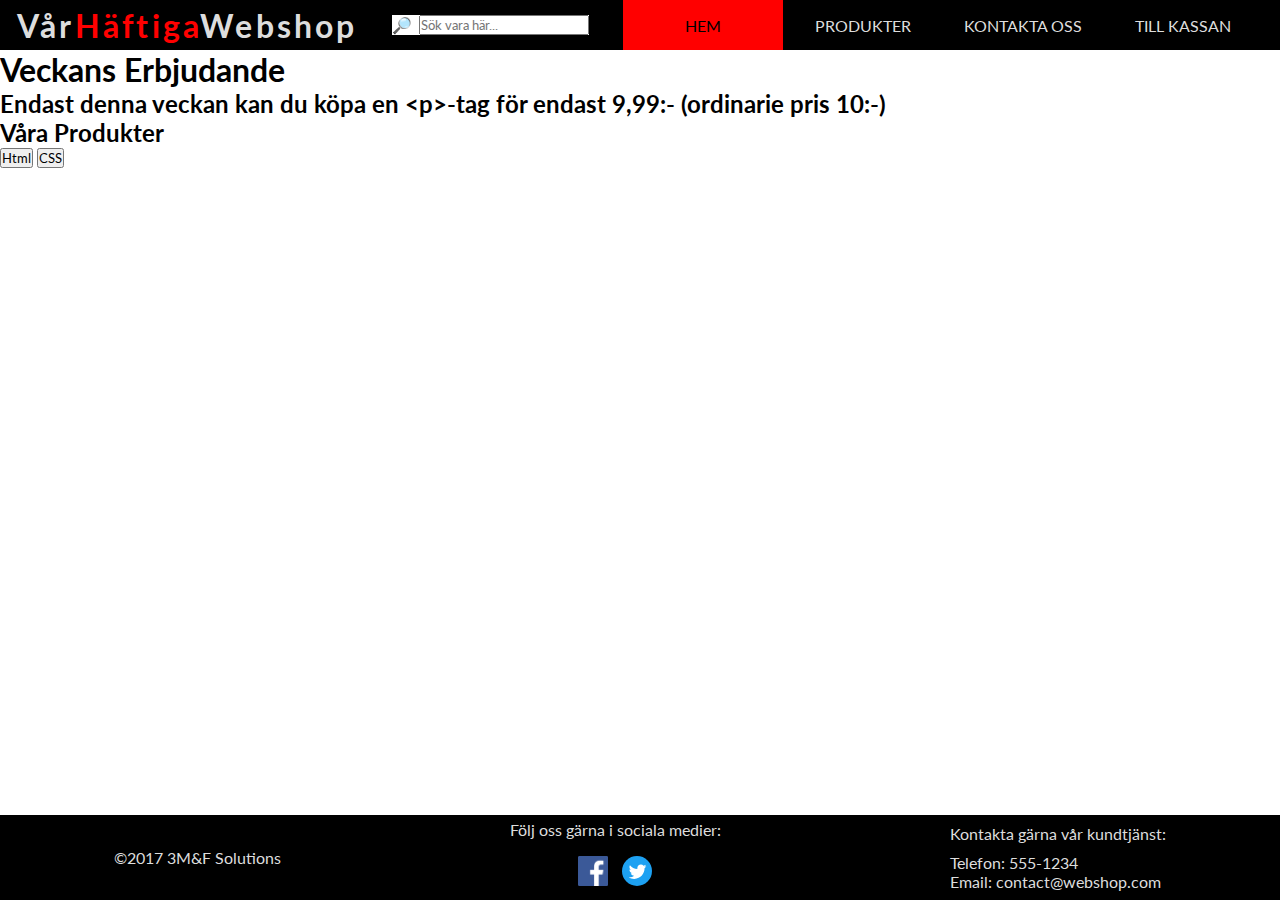
==== index.html @ 3bddbf61 "adds content to landing page" ====
<!DOCTYPE html>
<html lang="en">
<head>
	<meta charset="UTF-8">
	<meta name="viewport" content="wclassth=device-wclassth, initial-scale=1.0">
	<meta http-equiv="X-UA-Compatible" content="ie=edge">
	<link href="https://fonts.googleapis.com/css?family=Lato" rel="stylesheet">
	<link rel="stylesheet" href="style.css">
	<title>Webshop - Hem</title>
</head>
<body>
	<!-- HEADER -->
	<header>
		<div class="header_logo_container">
			<h1 class="header_logo">Vår<span>Häftiga</span>Webshop</h1>
		</div>
		<div class="header_searchbar_container">
			<span class="header_searchbar_icon">&#128270;</span><input type="text" class="header_searchbar" placeholder="Sök vara här...">
		</div>
		<div class="header_links_container">
			<div class="active_page"><a href="index.html">Hem</a></div>
			<div class="header_links_listitem"><a href="products.html">Produkter</a></div>
			<div class="header_links_listitem"><a href="contact.html">Kontakta Oss</a></div>
			<div class="header_links_listitem"><a href="checkout.html">Till Kassan</a></div>
		</div>
	</header>
	<!-- HEADER end -->

	<!-- MAIN CONTENT -->


		<div id="landing_page_banner">
			<h1>Veckans Erbjudande</h1>
			<div>
				<h2>Endast denna veckan kan du köpa en <span>&lt;p&gt;</span>-tag för endast <span>9,99:-</span> (ordinarie  pris 10:-)</h2>
			</div>
		</div>
		<div id="landing_page_content">
			<h2>Våra Produkter</h2>
			<div id="landing_page_product_button_container">
				<button class="landing_page_product_button">Html</button>
				<button class="landing_page_product_button">CSS</button>
			</div>
		</div>


		<!-- Put main content here... -->






	<!-- MAIN CONTENT END -->

	<!-- FOOTER -->
	<footer>
		<div class="footer_copyright_container">
			<p class="footer_logo">&copy2017 3M&ampF Solutions</p>
		</div>
		<div class="footer_social_container">
			<p>Följ oss gärna i sociala medier:</p>
			<div class="footer_social_icons_container">
				<a href="https://www.facebook.com" target="_blank">
					<img src="images/FB-fLogo-Blue-broadcast-2.png" alt="">
				</a>
				<a href="https://www.twitter.com" target="_blank">
					<img src="images/Twitter_Social_Icon_Circle_Color.svg" alt="">
				</a>
			</div>
		</div>
		<div class="footer_contact_container">
			<p>Kontakta gärna vår kundtjänst:</p>
			<ul class="footer_contact_list">
				<li class="footer_contact_listitem">Telefon: 555-1234</li>
				<li class="footer_contact_listitem">Email: contact@webshop.com</li>
			</ul>
		</div>
	</footer>
	<!-- FOOTER end -->
</body>
</html>
---- style.css ----
/* GENERAL SETTINGS */
* {
	padding: 0;
	margin: 0;
	box-sizing: border-box;
	font-family: 'Lato', sans-serif;
}
/********************************/
html,body{
	height:100%;
}
/************ HEADER ************/

header {
	width: 100%;
	height: 50px;
	display: flex;
	justify-content: space-around;
	align-items: center;
	background-color: #000;
	color: #ddd;
}

.header_logo_container {
	display: flex;
	align-items: center;
	justify-content: center;
}

.header_logo {
	letter-spacing: .1em;
}
.header_logo span {
	color: red;
}

.header_searchbar_container {
	background-color: #fff;
	display: flex;
	justify-content: space-around;
}

.header_searchbar_icon {
	margin-right: 7px;
}

.header_links_container {
	width: 50%;
	display: flex;
	justify-content: space-between;
	align-items: center;
	height: 100%
}

.header_links_list {
}

.header_links_listitem {
	height: 100%;
	display: flex;
	align-items: column;
	width: 33%;
	text-align: center;
	text-transform: uppercase;
}

.header_links_listitem:hover {
	background-color: red;
	color: #000;
}

.header_links_listitem a {
	text-decoration: none;
	color: #ddd;
	height: 100%;
	width: 100%;
	margin: auto;
	display:flex;
	align-items: center;
	justify-content: center;
}

.header_links_listitem:hover a{
	color: #000;
}

.active_page {
	height: 100%;
	display: flex;
	align-items: column;
	width: 33%;
	text-align: center;
	text-transform: uppercase;
	background-color: red;
	color: #000;
}
.active_page a {
	text-decoration: none;
	height: 100%;
	width: 100%;
	margin: auto;
	display:flex;
	align-items: center;
	justify-content: center;
	color: #000;

}


/********** HEADER end **********/



/********* MAIN CONTENT *********/

/********CONTACT CONTENT********/
#formdiv{
	height:81%;
	display:flex;
	justify-content:center;
	align-items:center;

}
#contactForm{
	max-height: 500px;
}
#textarea{
	display:flex;
	justify-content:flex-end;
}
#labelBox{
	display: flex;
	justify-content: space-between;
	flex-direction: column;
}

#formHeading{
	margin-bottom: 20px;
}

#formField{
	padding:20px 100px 20px 100px;
	border-radius: 5px;
	background-color: rgba(255, 0, 0, 0.11)
}
#message{
	max-height: 200px;
	max-width: 1000px;
	min-width: 250px;
}

.labels{
	display: flex;
	justify-content: space-between;
	width: 230px;
	margin-bottom: 10px;
}

select{
	margin-bottom:10px;
}
/* This is where the main css goes */



/******* MAIN CONTENT end *******/



/************ FOOTER ************/
footer {
	position: absolute;
	bottom: 0;
	width: 100%;
	height: 85px;
	display: flex;
	justify-content: space-around;
	align-items: center;
	background-color: #000;
	color: #ddd;
}

.footer_social_icons_container {
	margin-top: 10px;
	display: flex;
	justify-content: center;
}

.footer_social_icons_container img {
	height: 30px;
	margin: 7px;
}

.footer_contact_list {
	list-style-type: none;
	margin-top: 10px;
}
/********** FOOTER end **********/
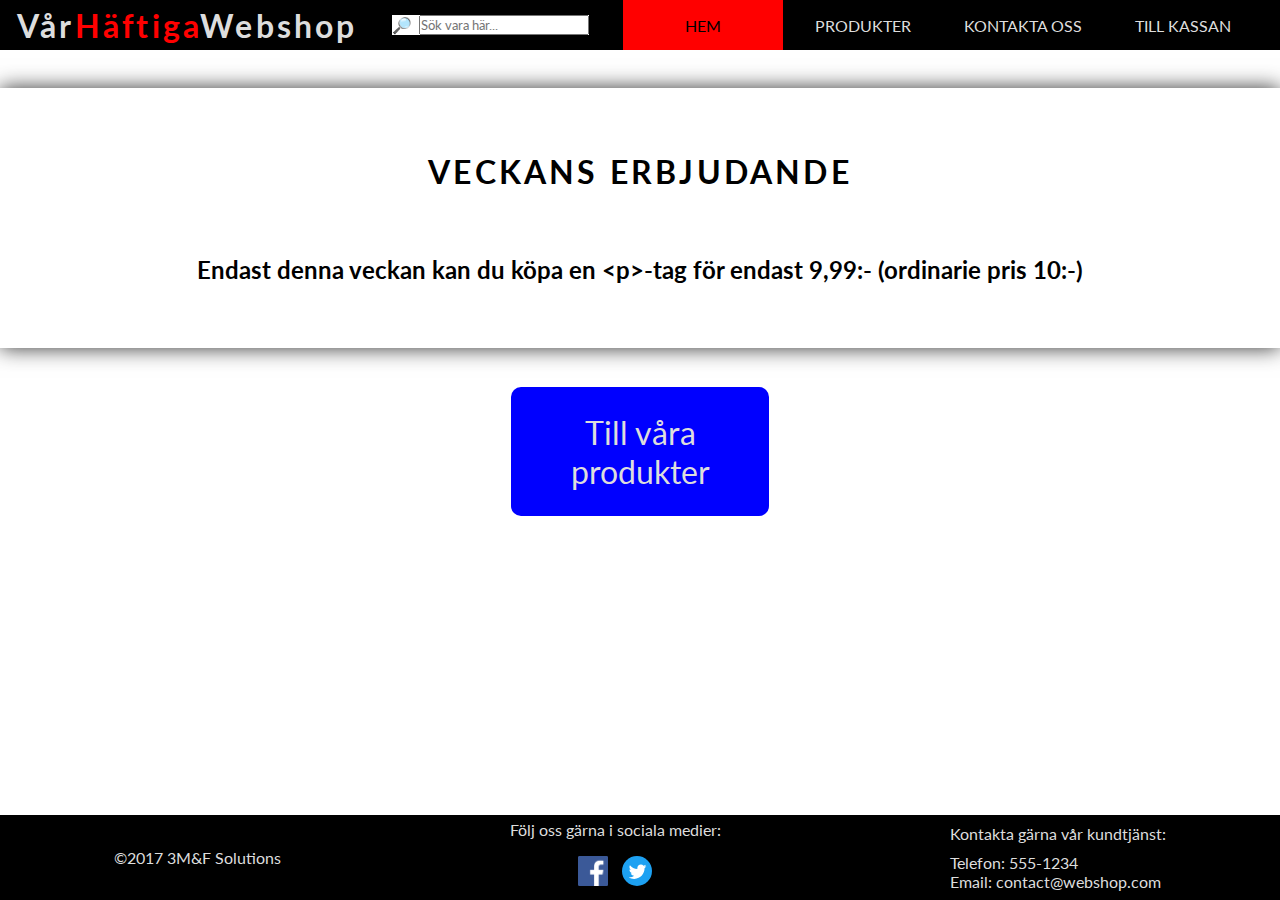
==== commit 715a17a8: "Adds content to landing page and some minor refactoring" ====
--- a/index.html
+++ b/index.html
@@ -28,7 +28,6 @@
 
 	<!-- MAIN CONTENT -->
 
-
 		<div id="landing_page_banner">
 			<h1>Veckans Erbjudande</h1>
 			<div>
@@ -36,20 +35,11 @@
 			</div>
 		</div>
 		<div id="landing_page_content">
-			<h2>Våra Produkter</h2>
-			<div id="landing_page_product_button_container">
-				<button class="landing_page_product_button">Html</button>
-				<button class="landing_page_product_button">CSS</button>
-			</div>
+			<!-- <button class="landing_page_product_button"><a href="products.html">Till våra produkter</a></button> -->
+			<form>
+				<button formaction="http://stackoverflow.com" id="landing_page_product_button">Till våra produkter</button>
+			</form>
 		</div>
-
-
-		<!-- Put main content here... -->
-
-
-
-
-
 
 	<!-- MAIN CONTENT END -->
 
--- a/style.css
+++ b/style.css
@@ -52,9 +52,6 @@
 	height: 100%
 }
 
-.header_links_list {
-}
-
 .header_links_listitem {
 	height: 100%;
 	display: flex;
@@ -112,6 +109,94 @@
 
 
 /********* MAIN CONTENT *********/
+/* This is where the main css goes */
+
+/********* LANDING PAGE *********/
+
+#landing_page_banner {
+	width: 100%;
+	/*border: 1px solid #333;*/
+	box-shadow: 0 0 20px 0 #333;
+	/*border-radius: 10px;*/
+	/*padding: 7%;*/
+	margin: 3% auto;
+	text-align: center;
+}
+#landing_page_banner h1 {
+	padding: 5% 5% 0 5%;
+	text-transform: uppercase;
+	letter-spacing: .1em;
+	/*background-color: goldenrod;*/
+}
+
+#landing_page_banner h2 {
+	padding: 5%;
+}
+#landing_page_content {
+	margin: 0 auto;
+	/*background-color: cyan;*/
+	display: flex;
+	justify-content: center;
+}
+#landing_page_product_button {
+	padding: 10%;
+	width: 100%;
+	border-radius: 10px;
+	border: none;
+	outline: none;
+	background-color: blue;
+	color: #ddd;
+	font-size: 2em;
+}
+
+/*.landing_page_product_button a {
+	height: 100%;
+	width: 100%;
+	text-decoration: none;
+	background-color: yellow;
+}*/
+/******* LANDING PAGE end *******/
+
+
+/******** PRODUCT CONTENT ********/
+
+#main_product_container {
+	background-color: white;
+	width:1000px;
+	margin:0 auto;
+	display: flex;
+	justify-content: space-around;
+}
+
+table {
+  font-family: arial,sans-serif;
+  border-collapse:collapse;
+}
+
+td, th{
+  text-align: left;
+  padding: 8px;
+  border: 1px solid #dddddd;
+}
+
+tr:nth-child(even) {
+  background-color: #dddddd;
+}
+
+.product_buy_button {
+	padding: 10px 20px;
+	border-radius: 10px;
+	background-color: green;
+	color: white;
+	border: none;
+	letter-spacing: .1em;
+}
+.product_buy_button:active {
+	background-color: rgba(0, 100, 0, 0.5);
+}
+/******** PRODUCT CONTENT END ********/
+
+
 
 /********CONTACT CONTENT********/
 #formdiv{
@@ -159,7 +244,6 @@
 select{
 	margin-bottom:10px;
 }
-/* This is where the main css goes */
 
 
 
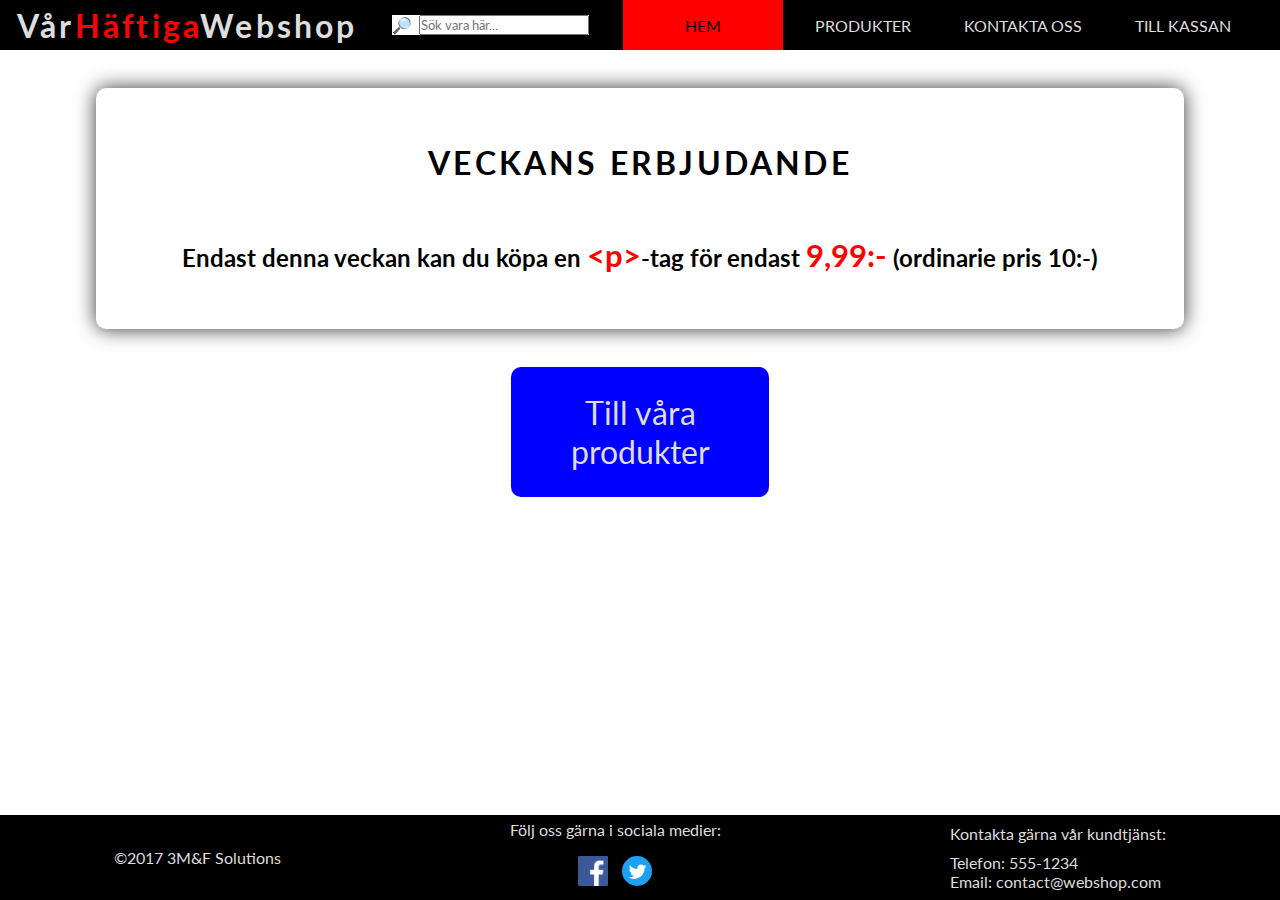
==== commit 37c1b853: "Adds styling to landing page content" ====
--- a/index.html
+++ b/index.html
@@ -37,7 +37,7 @@
 		<div id="landing_page_content">
 			<!-- <button class="landing_page_product_button"><a href="products.html">Till våra produkter</a></button> -->
 			<form>
-				<button formaction="http://stackoverflow.com" id="landing_page_product_button">Till våra produkter</button>
+				<button formaction="products.html" id="landing_page_product_button">Till våra produkter</button>
 			</form>
 		</div>
 
--- a/style.css
+++ b/style.css
@@ -114,11 +114,9 @@
 /********* LANDING PAGE *********/
 
 #landing_page_banner {
-	width: 100%;
-	/*border: 1px solid #333;*/
+	width: 85%;
 	box-shadow: 0 0 20px 0 #333;
-	/*border-radius: 10px;*/
-	/*padding: 7%;*/
+	border-radius: 10px;
 	margin: 3% auto;
 	text-align: center;
 }
@@ -126,35 +124,31 @@
 	padding: 5% 5% 0 5%;
 	text-transform: uppercase;
 	letter-spacing: .1em;
-	/*background-color: goldenrod;*/
 }
 
 #landing_page_banner h2 {
 	padding: 5%;
 }
+
+#landing_page_banner span {
+	color: red;
+	font-size: 1.3em;
+}
 #landing_page_content {
 	margin: 0 auto;
-	/*background-color: cyan;*/
 	display: flex;
 	justify-content: center;
 }
 #landing_page_product_button {
 	padding: 10%;
-	width: 100%;
 	border-radius: 10px;
 	border: none;
 	outline: none;
 	background-color: blue;
 	color: #ddd;
 	font-size: 2em;
-}
-
-/*.landing_page_product_button a {
-	height: 100%;
-	width: 100%;
-	text-decoration: none;
-	background-color: yellow;
-}*/
+	cursor: pointer;
+}
 /******* LANDING PAGE end *******/
 
 
@@ -203,11 +197,11 @@
 	height:81%;
 	display:flex;
 	justify-content:center;
-	align-items:center;
-
+	align-items: center;
 }
 #contactForm{
 	max-height: 500px;
+	align-items:center;
 }
 #textarea{
 	display:flex;
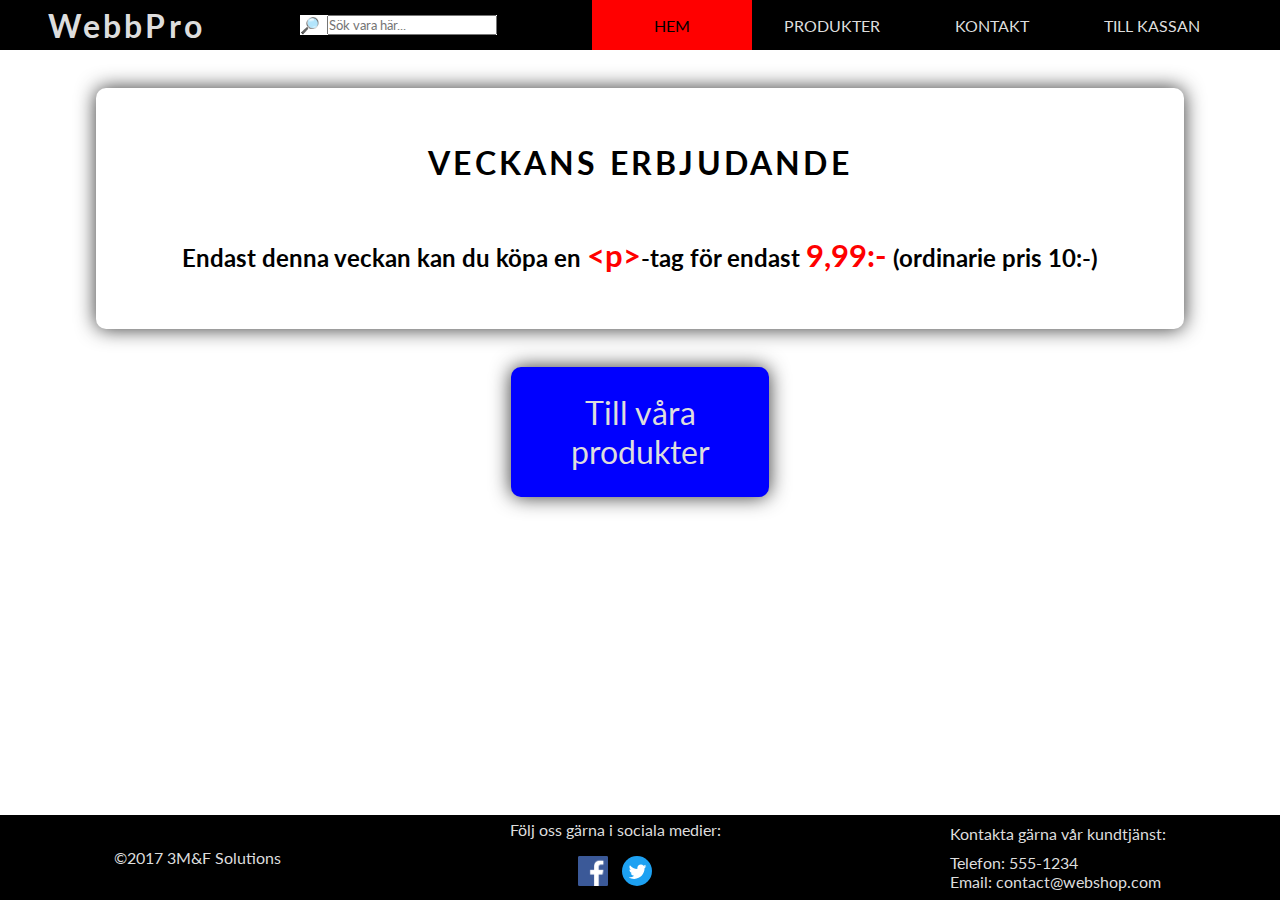
==== commit c0c729b0: "Tweaked navbar etc" ====
--- a/index.html
+++ b/index.html
@@ -12,7 +12,7 @@
 	<!-- HEADER -->
 	<header>
 		<div class="header_logo_container">
-			<h1 class="header_logo">Vår<span>Häftiga</span>Webshop</h1>
+			<h1 class="header_logo">WebbPro</h1>
 		</div>
 		<div class="header_searchbar_container">
 			<span class="header_searchbar_icon">&#128270;</span><input type="text" class="header_searchbar" placeholder="Sök vara här...">
@@ -20,7 +20,7 @@
 		<div class="header_links_container">
 			<div class="active_page"><a href="index.html">Hem</a></div>
 			<div class="header_links_listitem"><a href="products.html">Produkter</a></div>
-			<div class="header_links_listitem"><a href="contact.html">Kontakta Oss</a></div>
+			<div class="header_links_listitem"><a href="contact.html">Kontakt</a></div>
 			<div class="header_links_listitem"><a href="checkout.html">Till Kassan</a></div>
 		</div>
 	</header>
--- a/style.css
+++ b/style.css
@@ -1,111 +1,120 @@
 /* GENERAL SETTINGS */
+
 * {
-	padding: 0;
-	margin: 0;
-	box-sizing: border-box;
-	font-family: 'Lato', sans-serif;
-}
+  padding: 0;
+  margin: 0;
+  box-sizing: border-box;
+  font-family: 'Lato', sans-serif;
+}
+
+
 /********************************/
-html,body{
-	height:100%;
-}
+
+html, body {
+  height: 100%;
+}
+
+
 /************ HEADER ************/
 
 header {
-	width: 100%;
-	height: 50px;
-	display: flex;
-	justify-content: space-around;
-	align-items: center;
-	background-color: #000;
-	color: #ddd;
+  width: 100%;
+  height: 50px;
+  display: flex;
+  justify-content: space-around;
+  align-items: center;
+  background-color: #000;
+  color: #ddd;
 }
 
 .header_logo_container {
-	display: flex;
-	align-items: center;
-	justify-content: center;
+  display: flex;
+  align-items: center;
+  justify-content: center;
 }
 
 .header_logo {
-	letter-spacing: .1em;
-}
+  letter-spacing: .1em;
+}
+
 .header_logo span {
-	color: red;
+  color: red;
 }
 
 .header_searchbar_container {
-	background-color: #fff;
-	display: flex;
-	justify-content: space-around;
+  background-color: #fff;
+  display: flex;
+  justify-content: space-around;
 }
 
 .header_searchbar_icon {
-	margin-right: 7px;
+  margin-right: 7px;
 }
 
 .header_links_container {
-	width: 50%;
-	display: flex;
-	justify-content: space-between;
-	align-items: center;
-	height: 100%
-}
+  width: 50%;
+  display: flex;
+  justify-content: space-between;
+  align-items: center;
+  height: 100%
+}
+
+.header_links_list {}
 
 .header_links_listitem {
-	height: 100%;
-	display: flex;
-	align-items: column;
-	width: 33%;
-	text-align: center;
-	text-transform: uppercase;
+  height: 100%;
+  display: flex;
+  align-items: column;
+  width: 33%;
+  text-align: center;
+  text-transform: uppercase;
 }
 
 .header_links_listitem:hover {
-	background-color: red;
-	color: #000;
+  background-color: red;
+  color: #000;
 }
 
 .header_links_listitem a {
-	text-decoration: none;
-	color: #ddd;
-	height: 100%;
-	width: 100%;
-	margin: auto;
-	display:flex;
-	align-items: center;
-	justify-content: center;
-}
-
-.header_links_listitem:hover a{
-	color: #000;
+  text-decoration: none;
+  color: #ddd;
+  height: 100%;
+  width: 100%;
+  margin: auto;
+
+  display: flex;
+  align-items: center;
+  justify-content: center;
+}
+
+.header_links_listitem:hover a {
+  color: #000;
 }
 
 .active_page {
-	height: 100%;
-	display: flex;
-	align-items: column;
-	width: 33%;
-	text-align: center;
-	text-transform: uppercase;
-	background-color: red;
-	color: #000;
-}
+  height: 100%;
+  display: flex;
+  align-items: column;
+  width: 33%;
+  text-align: center;
+  text-transform: uppercase;
+  background-color: red;
+  color: #000;
+}
+
 .active_page a {
-	text-decoration: none;
-	height: 100%;
-	width: 100%;
-	margin: auto;
-	display:flex;
-	align-items: center;
-	justify-content: center;
-	color: #000;
-
+  text-decoration: none;
+  height: 100%;
+  width: 100%;
+  margin: auto;
+  display: flex;
+  align-items: center;
+  justify-content: center;
+  color: #000;
 }
 
 
 /********** HEADER end **********/
-
 
 
 /********* MAIN CONTENT *********/
@@ -148,26 +157,41 @@
 	color: #ddd;
 	font-size: 2em;
 	cursor: pointer;
+	box-shadow: 0 0 20px 0 #333;
 }
 /******* LANDING PAGE end *******/
 
 
 /******** PRODUCT CONTENT ********/
 
+#page {
+  text-align: center;
+  margin-top: 50px;
+}
+
+#logo {
+  margin-bottom: 50px;
+}
+
 #main_product_container {
-	background-color: white;
-	width:1000px;
-	margin:0 auto;
-	display: flex;
-	justify-content: space-around;
+  background-color: white;
+  width: 800px;
+  margin: auto;
+  display: flex;
+  justify-content: space-around;
+}
+
+.table_container {
+  padding: 5px;
 }
 
 table {
-  font-family: arial,sans-serif;
-  border-collapse:collapse;
-}
-
-td, th{
+  font-family: arial, sans-serif;
+  border-collapse: collapse;
+  /* width: 100%; */
+}
+
+td, th {
   text-align: left;
   padding: 8px;
   border: 1px solid #dddddd;
@@ -178,99 +202,182 @@
 }
 
 .product_buy_button {
-	padding: 10px 20px;
-	border-radius: 10px;
-	background-color: green;
-	color: white;
-	border: none;
-	letter-spacing: .1em;
-}
+  padding: 10px 20px;
+  border-radius: 10px;
+  background-color: green;
+  color: white;
+  border: none;
+  letter-spacing: .1em;
+}
+
 .product_buy_button:active {
-	background-color: rgba(0, 100, 0, 0.5);
-}
+  background-color: rgba(0, 100, 0, 0.5);
+}
+
+
 /******** PRODUCT CONTENT END ********/
 
 
-
 /********CONTACT CONTENT********/
-#formdiv{
-	height:81%;
-	display:flex;
-	justify-content:center;
-	align-items: center;
-}
-#contactForm{
-	max-height: 500px;
-	align-items:center;
-}
-#textarea{
-	display:flex;
-	justify-content:flex-end;
-}
-#labelBox{
-	display: flex;
-	justify-content: space-between;
-	flex-direction: column;
-}
-
-#formHeading{
-	margin-bottom: 20px;
-}
-
-#formField{
-	padding:20px 100px 20px 100px;
+
+.formdiv {
+  height: 81%;
+  display: flex;
+  justify-content: center;
+  align-items: center;
+
+}
+.contactForm{
+	background:blue;
+  color: white;
+	padding: 20px;
 	border-radius: 5px;
-	background-color: rgba(255, 0, 0, 0.11)
-}
-#message{
-	max-height: 200px;
-	max-width: 1000px;
-	min-width: 250px;
-}
-
-.labels{
-	display: flex;
-	justify-content: space-between;
-	width: 230px;
-	margin-bottom: 10px;
-}
-
-select{
-	margin-bottom:10px;
-}
-
+	box-shadow: 5px 5px 10px #888888;
+}
+
+.formField {
+  padding: 20px 70px 20px 50px;
+  border-radius: 5px;
+  border-color: #42afc7;
+  background-color: #ff5a5a;
+
+}
+
+.formHeading {
+  margin-bottom: 20px;
+}
+
+.labelBox {
+  display: flex;
+  justify-content: space-between;
+  flex-direction: column;
+}
+
+.labels {
+  display: flex;
+  justify-content: space-between;
+  width: 230px;
+  margin-bottom: 10px;
+}
+
+.message {
+  max-height: 200px;
+  max-width: 1000px;
+  min-width: 250px;
+  resize: none;
+}
+
+select {
+  margin-bottom: 10px;
+}
+
+.formButton {
+	color:red;
+	
+  display: flex;
+  justify-content: flex-end;
+}
+
+/********CONTACT END********/
+
+
+/* This is where the main css goes */
 
 
 /******* MAIN CONTENT end *******/
 
 
-
 /************ FOOTER ************/
+
 footer {
-	position: absolute;
-	bottom: 0;
-	width: 100%;
-	height: 85px;
-	display: flex;
-	justify-content: space-around;
-	align-items: center;
-	background-color: #000;
-	color: #ddd;
+  position: absolute;
+  bottom: 0;
+  width: 100%;
+  height: 85px;
+  display: flex;
+  justify-content: space-around;
+  align-items: center;
+  background-color: #000;
+  color: #ddd;
 }
 
 .footer_social_icons_container {
-	margin-top: 10px;
-	display: flex;
-	justify-content: center;
+  margin-top: 10px;
+  display: flex;
+  justify-content: center;
 }
 
 .footer_social_icons_container img {
-	height: 30px;
-	margin: 7px;
+  height: 30px;
+  margin: 7px;
 }
 
 .footer_contact_list {
-	list-style-type: none;
-	margin-top: 10px;
-}
+  list-style-type: none;
+  margin-top: 10px;
+}
+
+
 /********** FOOTER end **********/
+
+
+/*Media queries*/
+
+@media screen and (max-width:768px) {
+  /******CONTACT FORM START*******/
+  .formHeading {
+    font-size: 20px;
+  }
+  .formField {
+    padding: 10px 25px 10px 25px;
+    border-radius: 5px;
+  }
+  select {
+    margin-bottom: 5px;
+  }
+  .labels {
+    margin-bottom: 5px;
+  }
+  .message {
+    width: 230px;
+    resize: none;
+  }
+  /******CONTACT FORM END*******/
+
+	header div h1{
+		font-size: 20px;
+	}
+  header{
+    justify-content: space-around;
+
+  }
+	header div a{
+		font-size: 10px;
+	}
+.header_links_listitem{
+  padding-right:5px;
+  padding-left:5px;
+}
+.active_page{  padding-right:5px;
+  padding-left: 5px;}
+
+	.header_searchbar_container, .header_searchbar_container{
+		display: none;
+	}
+
+footer{
+	font-size: 10px;
+  position: absolute;
+}
+
+#main_product_container {
+    width:auto;
+    flex-direction: column;
+    align-items: center;
+    margin-bottom: 20px;
+}
+
+}
+
+
+}
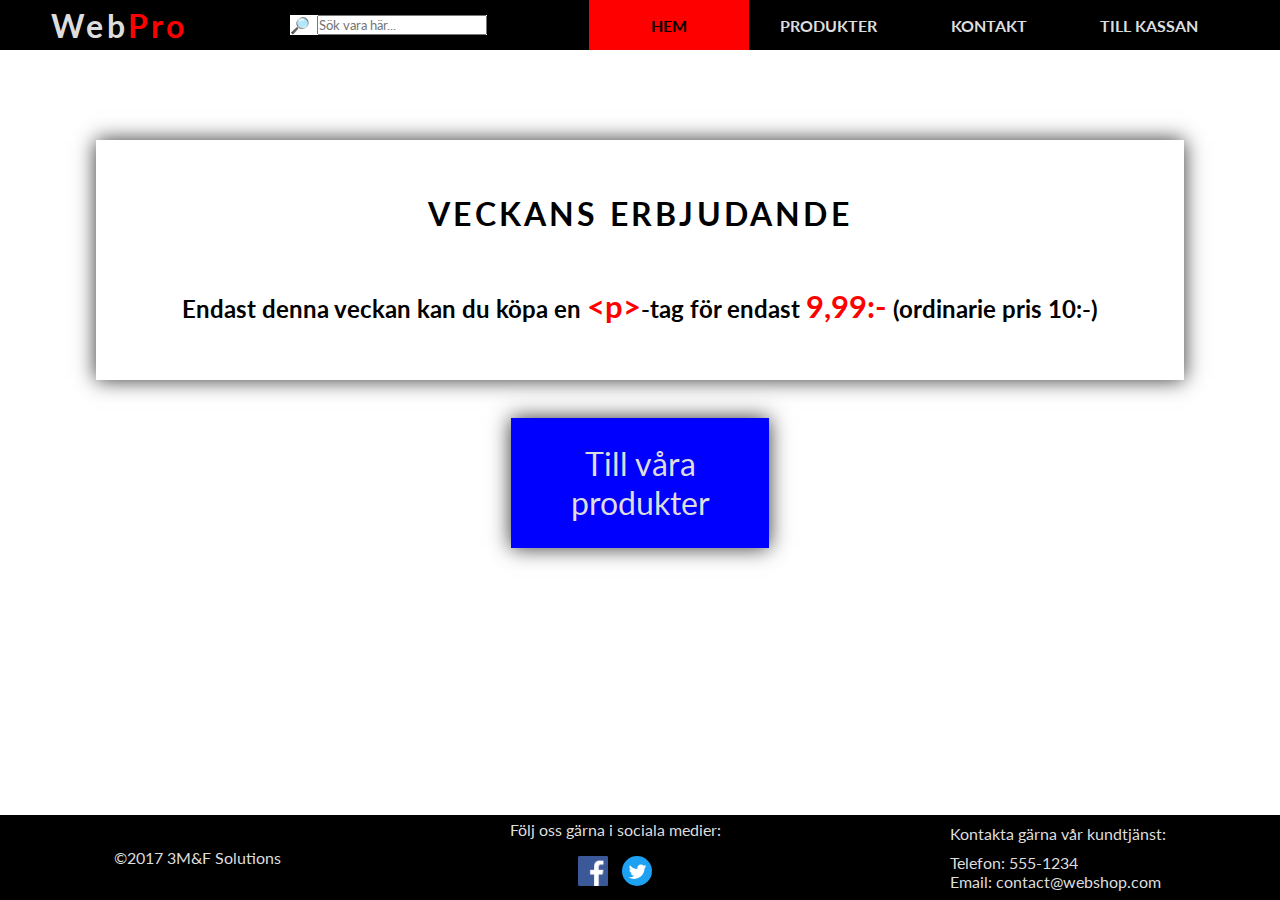
==== commit 5ebb675a: "navbarchanges" ====
--- a/index.html
+++ b/index.html
@@ -12,7 +12,7 @@
 	<!-- HEADER -->
 	<header>
 		<div class="header_logo_container">
-			<h1 class="header_logo">WebbPro</h1>
+			<h1 class="header_logo">Web<span class="title">Pro<span></h1>
 		</div>
 		<div class="header_searchbar_container">
 			<span class="header_searchbar_icon">&#128270;</span><input type="text" class="header_searchbar" placeholder="Sök vara här...">
--- a/style.css
+++ b/style.css
@@ -10,10 +10,17 @@
 
 /********************************/
 
-html, body {
-  height: 100%;
-}
-
+html {
+    position: relative;
+    min-height: 100%;
+}
+body {
+    margin: 0 0 120px; /* bottom = footer height */
+}
+
+.title{
+  color: red;
+}
 
 /************ HEADER ************/
 
@@ -25,6 +32,7 @@
   align-items: center;
   background-color: #000;
   color: #ddd;
+  margin-bottom: 7%;
 }
 
 .header_logo_container {
@@ -81,7 +89,7 @@
   height: 100%;
   width: 100%;
   margin: auto;
-
+font-weight: bold;
   display: flex;
   align-items: center;
   justify-content: center;
@@ -111,6 +119,7 @@
   align-items: center;
   justify-content: center;
   color: #000;
+  font-weight: bold;
 }
 
 
@@ -125,7 +134,6 @@
 #landing_page_banner {
 	width: 85%;
 	box-shadow: 0 0 20px 0 #333;
-	border-radius: 10px;
 	margin: 3% auto;
 	text-align: center;
 }
@@ -150,7 +158,6 @@
 }
 #landing_page_product_button {
 	padding: 10%;
-	border-radius: 10px;
 	border: none;
 	outline: none;
 	background-color: blue;
@@ -159,6 +166,9 @@
 	cursor: pointer;
 	box-shadow: 0 0 20px 0 #333;
 }
+#landing_page_product_button:hover{
+  box-shadow: inset 0 0 80px white;}
+
 /******* LANDING PAGE end *******/
 
 
@@ -184,34 +194,39 @@
 .table_container {
   padding: 5px;
 }
+.table_container h2 {
+	margin-bottom: 5%;
+}
 
 table {
   font-family: arial, sans-serif;
   border-collapse: collapse;
+  box-shadow: 0px 0px 7px 0 #333;
+
   /* width: 100%; */
 }
 
 td, th {
   text-align: left;
   padding: 8px;
-  border: 1px solid #dddddd;
+  border: 1px solid #bbb;
 }
 
 tr:nth-child(even) {
-  background-color: #dddddd;
+  background-color: #ddd;
 }
 
 .product_buy_button {
   padding: 10px 20px;
-  border-radius: 10px;
   background-color: green;
   color: white;
   border: none;
   letter-spacing: .1em;
 }
 
-.product_buy_button:active {
-  background-color: rgba(0, 100, 0, 0.5);
+.product_buy_button:hover {
+  /*background-color: rgba(0, 100, 0, 0.5);*/
+  box-shadow: inset 0 0 10px rgba(0, 255, 0, 1);
 }
 
 
@@ -221,65 +236,172 @@
 /********CONTACT CONTENT********/
 
 .formdiv {
-  height: 81%;
-  display: flex;
-  justify-content: center;
-  align-items: center;
-
-}
+	/*height: 81%;*/
+	display: flex;
+	justify-content: center;
+	align-items: center;
+  flex-direction: column;
+
+}
+.formdiv h1{
+  margin-bottom: 30px;
+}
+
 .contactForm{
-	background:blue;
-  color: white;
+	/*background:blue;*/
+	/*color: white;*/
 	padding: 20px;
-	border-radius: 5px;
-	box-shadow: 5px 5px 10px #888888;
-}
+	box-shadow: 0px 0px 7px 0 #333;
+}
+
+
 
 .formField {
-  padding: 20px 70px 20px 50px;
-  border-radius: 5px;
-  border-color: #42afc7;
-  background-color: #ff5a5a;
+	padding: 20px 70px 20px 50px;
+	border-color: #42afc7;
+	background-color: #ff5a5a;
 
 }
 
 .formHeading {
-  margin-bottom: 20px;
+	margin-bottom: 20px;
 }
 
 .labelBox {
-  display: flex;
-  justify-content: space-between;
-  flex-direction: column;
+	display: flex;
+	justify-content: space-between;
+	flex-direction: column;
 }
 
 .labels {
-  display: flex;
-  justify-content: space-between;
-  width: 230px;
-  margin-bottom: 10px;
+	display: flex;
+	justify-content: space-between;
+	width: 230px;
+	margin-bottom: 10px;
 }
 
 .message {
-  max-height: 200px;
-  max-width: 1000px;
-  min-width: 250px;
-  resize: none;
+	max-height: 200px;
+	max-width: 1000px;
+	min-width: 250px;
+	resize: none;
 }
 
 select {
-  margin-bottom: 10px;
+	margin-bottom: 10px;
 }
 
 .formButton {
 	color:red;
-	
-  display: flex;
-  justify-content: flex-end;
+	display: flex;
+	justify-content: flex-end;
+}
+.formButton button {
+	padding: 10px 20px;
+	border: 1px solid #888;
+	background-color: rgba(0, 150, 0, 1);
+	color: #ddd;
+	font-size: 1.1em;
+	cursor: pointer;
+}
+.formButton button:hover {
+	/*background-color: rgba(0, 150, 0, 1);*/
+	box-shadow: inset 0 0 10px rgba(0, 255, 0, 1);
+
 }
 
 /********CONTACT END********/
 
+/******** CHECKOUT *********/
+
+#checkout {
+	width: 100%;
+	text-align: center;
+	margin: 0 auto;
+}
+#checkout h2 {
+	text-align: center;
+	margin-top: 50px;
+	margin-bottom: 30px;
+}
+#checkout .contactForm {
+	width: 500px;
+}
+#checkout table {
+	width: 500px;
+	margin: 0 auto;
+	margin-top: 2%;
+	margin-bottom: 1%;
+}
+.table_button {
+	width: 17%;
+	text-align: center;
+}
+.delete_button {
+	padding: 3px 5px;
+	background-color: #c10000;
+	color: white;
+	border: none;
+	letter-spacing: .1em;
+}
+.all_items {
+	display: flex;
+	flex-direction: column;
+}
+#empty_cart_button_container {
+	width: 500px;
+	margin: 0 auto;
+	text-align: end;
+}
+#empty_cart_button_container button {
+	margin-right: 1%;
+	padding: 10px 20px;
+	background-color:  #c10000;
+	color: white;
+	border: none;
+	letter-spacing: .1em;
+}
+.customer-information {
+	width: 100%;
+}
+.customer-information h2 {
+	display: flex;
+	justify-content: center;
+	/*margin-right: 20%;*/
+}
+#checkout form {
+	border: 1px solid black;
+	box-shadow: 0px 0px 7px 0 #333;
+	display: flex;
+	justify-content: space-around;
+	width: 50%;
+	margin: 0 auto;
+}
+#checkout form .left_side {
+}
+#checkout form .right_side {
+	display: flex;
+	flex-direction: column;
+	justify-content: space-around;
+	text-align: left;
+}
+.purchase_button {
+	display: flex;
+	justify-content: space-around;
+	align-items: flex-end;
+	padding: 10px 20px;
+	border: 1px solid #888;
+	background-color: rgba(0, 150, 0, 1);
+	color: #ddd;
+	font-size: 1.1em;
+	cursor: pointer;
+}
+.delete_button:hover {
+  /*background-color: rgba(0, 100, 0, 0.5);*/
+  box-shadow: inset 0 0 10px white;
+}
+
+/******* CHECKOUT END ******/
 
 /* This is where the main css goes */
 
@@ -288,6 +410,7 @@
 
 
 /************ FOOTER ************/
+
 
 footer {
   position: absolute;
@@ -324,60 +447,105 @@
 /*Media queries*/
 
 @media screen and (max-width:768px) {
-  /******CONTACT FORM START*******/
-  .formHeading {
-    font-size: 20px;
+	/******CONTACT FORM START*******/
+	.formHeading {
+		font-size: 20px;
+	}
+	.formField {
+		padding: 10px 25px 10px 25px;
+	}
+	select {
+		margin-bottom: 5px;
+	}
+	.labels {
+		margin-bottom: 5px;
+	}
+	.message {
+		width: 230px;
+		resize: none;
+	}
+	.formButton button {
+		padding: 5px 10px;
+		font-size: .9em;
+	}
+	/******CONTACT FORM END*******/
+
+	header div h1 {
+		font-size: 20px;
+	}
+	header {
+		justify-content: space-around;
+		margin-bottom: 10%;
+
+	}
+	header div a {
+		font-size: 10px;
+	}
+	.header_links_listitem {
+		padding-right:5px;
+		padding-left:5px;
+	}
+	.active_page {
+		padding-right:5px;
+		padding-left: 5px;
+	}
+
+	.header_searchbar_container, .header_searchbar_container {
+		display: none;
+	}
+
+	footer {
+		font-size: 10px;
+		position: absolute;
+	}
+
+	#main_product_container {
+		width:auto;
+		flex-direction: column;
+		align-items: center;
+		margin-bottom: 20px;
+	}
+
+	/********CHECKOUT********/
+
+	#checkout .contactForm {
+		width: 300px;
+	}
+	#checkout table {
+		width: 300px;
+	}
+	#checkout form {
+		flex-direction: column;
+		width: 200px;
+	}
+	#empty_cart_button_container {
+		margin: 0;
+		width: 90%;
+	}
+  .red{
+    color:white;
+    background-color: red;
+
   }
-  .formField {
-    padding: 10px 25px 10px 25px;
-    border-radius: 5px;
-  }
-  select {
-    margin-bottom: 5px;
-  }
-  .labels {
-    margin-bottom: 5px;
-  }
-  .message {
-    width: 230px;
-    resize: none;
-  }
-  /******CONTACT FORM END*******/
-
-	header div h1{
-		font-size: 20px;
-	}
-  header{
-    justify-content: space-around;
-
-  }
-	header div a{
-		font-size: 10px;
-	}
-.header_links_listitem{
-  padding-right:5px;
-  padding-left:5px;
-}
-.active_page{  padding-right:5px;
-  padding-left: 5px;}
-
-	.header_searchbar_container, .header_searchbar_container{
-		display: none;
-	}
-
-footer{
-	font-size: 10px;
-  position: absolute;
-}
-
-#main_product_container {
-    width:auto;
-    flex-direction: column;
-    align-items: center;
-    margin-bottom: 20px;
-}
-
-}
-
-
-}
+
+	.purchase_button {
+		justify-content: space-around;
+	}
+	#checkout form .right_side {
+		margin-top: 10px;
+	}
+	#checkout form .right_side label {
+		margin-top: 5px;
+	}
+	#checkout form .right_side label:nth-child(4) {
+		margin-bottom: 5px;
+	}
+	#empty_cart_button_container {
+		width: 300px;
+		padding-top: 10px;
+		margin: 0 auto;
+		text-align: center;
+	}
+
+	/*****CHECKOUT END*******/
+}
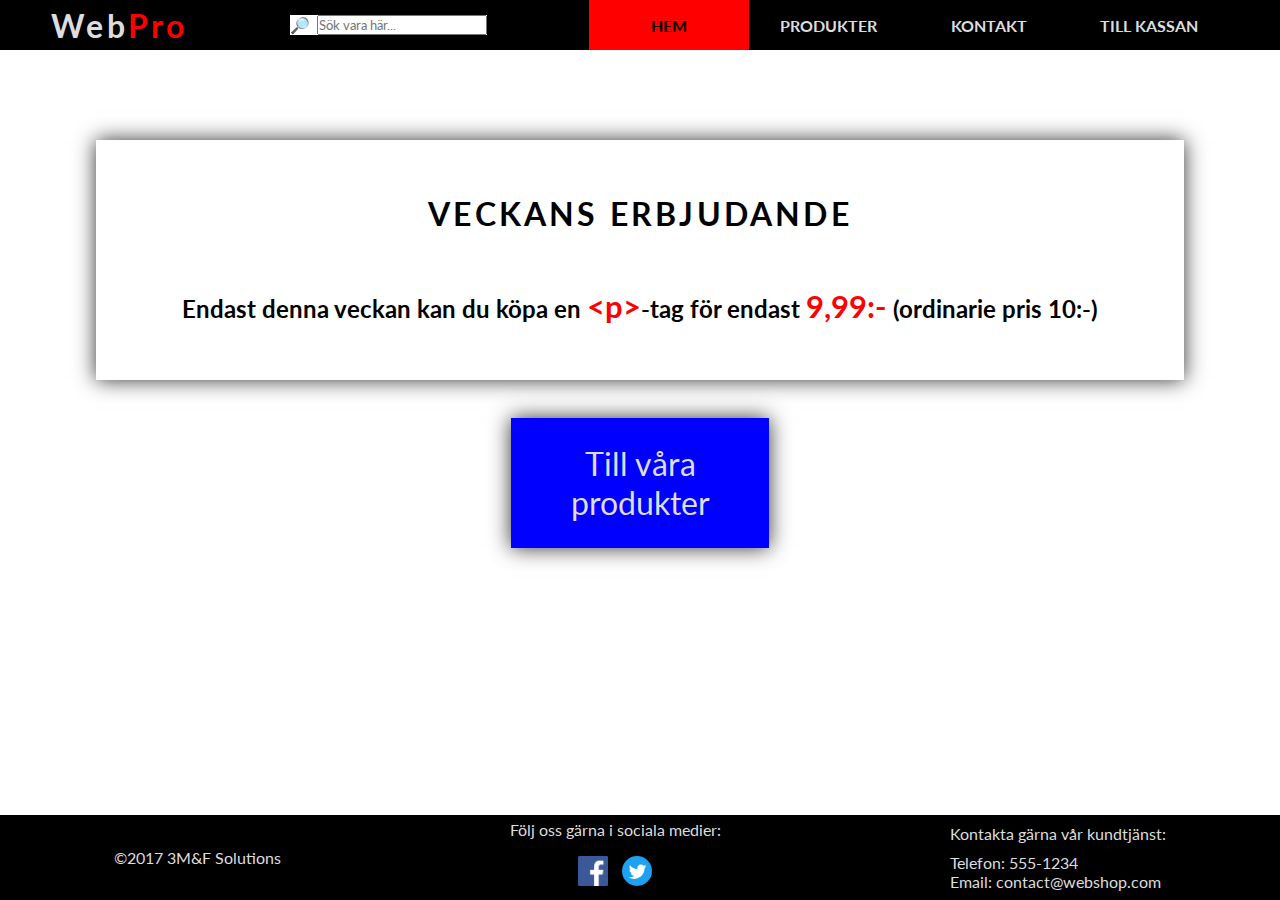
==== commit 096d4ec3: "Fixed all markup errors from validator and added pointer to all buttons" ====
--- a/index.html
+++ b/index.html
@@ -12,7 +12,7 @@
 	<!-- HEADER -->
 	<header>
 		<div class="header_logo_container">
-			<h1 class="header_logo">Web<span class="title">Pro<span></h1>
+			<h1 class="header_logo">Web<span class="title">Pro</span></h1>
 		</div>
 		<div class="header_searchbar_container">
 			<span class="header_searchbar_icon">&#128270;</span><input type="text" class="header_searchbar" placeholder="Sök vara här...">
@@ -46,7 +46,7 @@
 	<!-- FOOTER -->
 	<footer>
 		<div class="footer_copyright_container">
-			<p class="footer_logo">&copy2017 3M&ampF Solutions</p>
+			<p class="footer_logo">&copy;2017 3M&amp;F Solutions</p>
 		</div>
 		<div class="footer_social_container">
 			<p>Följ oss gärna i sociala medier:</p>
--- a/style.css
+++ b/style.css
@@ -222,6 +222,7 @@
   color: white;
   border: none;
   letter-spacing: .1em;
+	cursor: pointer;
 }
 
 .product_buy_button:hover {
@@ -343,6 +344,7 @@
 	color: white;
 	border: none;
 	letter-spacing: .1em;
+    cursor: pointer;
 }
 .all_items {
 	display: flex;
@@ -478,6 +480,10 @@
 		margin-bottom: 10%;
 
 	}
+.header_links_container{
+  width: 65%;
+}
+
 	header div a {
 		font-size: 10px;
 	}
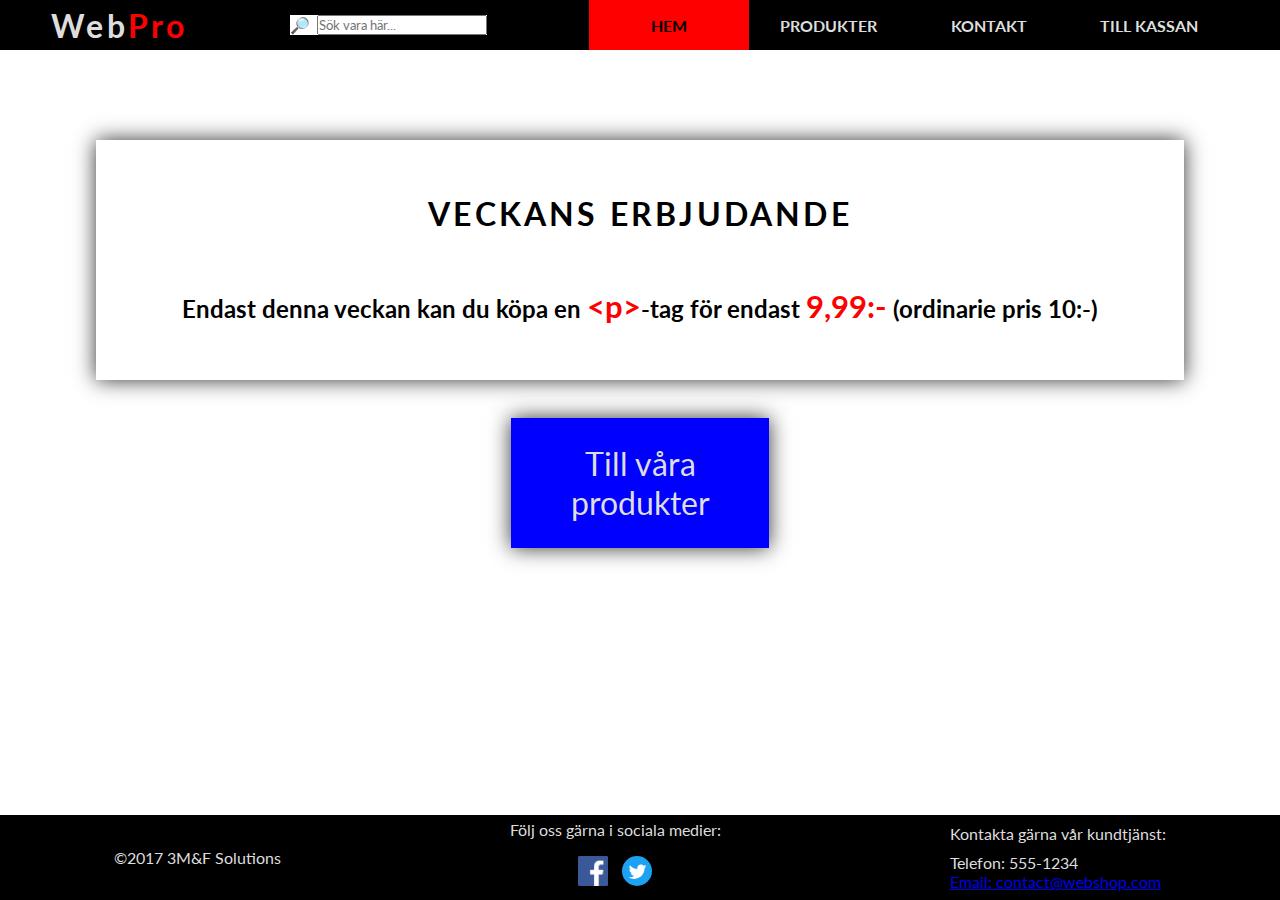
==== commit 1ef90667: "mailto, footer" ====
--- a/index.html
+++ b/index.html
@@ -63,7 +63,7 @@
 			<p>Kontakta gärna vår kundtjänst:</p>
 			<ul class="footer_contact_list">
 				<li class="footer_contact_listitem">Telefon: 555-1234</li>
-				<li class="footer_contact_listitem">Email: contact@webshop.com</li>
+				<a href="mailto:contact@webshop.com">  <li class="footer_contact_listitem">Email: contact@webshop.com</li></a>  
 			</ul>
 		</div>
 	</footer>
--- a/style.css
+++ b/style.css
@@ -13,6 +13,7 @@
 html {
     position: relative;
     min-height: 100%;
+    max-height: auto;
 }
 body {
     margin: 0 0 120px; /* bottom = footer height */
@@ -72,7 +73,8 @@
 .header_links_listitem {
   height: 100%;
   display: flex;
-  align-items: column;
+    flex-direction: column;
+  /*align-items: column;*/
   width: 33%;
   text-align: center;
   text-transform: uppercase;
@@ -89,7 +91,7 @@
   height: 100%;
   width: 100%;
   margin: auto;
-font-weight: bold;
+    font-weight: bold;
   display: flex;
   align-items: center;
   justify-content: center;
@@ -102,7 +104,8 @@
 .active_page {
   height: 100%;
   display: flex;
-  align-items: column;
+    flex-direction: column;
+  /*align-items: column;*/
   width: 33%;
   text-align: center;
   text-transform: uppercase;
@@ -249,8 +252,7 @@
 }
 
 .contactForm{
-	/*background:blue;*/
-	/*color: white;*/
+	background-color: whitesmoke;
 	padding: 20px;
 	box-shadow: 0px 0px 7px 0 #333;
 }
@@ -308,7 +310,6 @@
 .formButton button:hover {
 	/*background-color: rgba(0, 150, 0, 1);*/
 	box-shadow: inset 0 0 10px rgba(0, 255, 0, 1);
-
 }
 
 /********CONTACT END********/
@@ -372,7 +373,7 @@
 	/*margin-right: 20%;*/
 }
 #checkout form {
-	border: 1px solid black;
+	background-color: whitesmoke;
 	box-shadow: 0px 0px 7px 0 #333;
 	display: flex;
 	justify-content: space-around;
@@ -424,6 +425,7 @@
   align-items: center;
   background-color: #000;
   color: #ddd;
+
 }
 
 .footer_social_icons_container {
@@ -453,9 +455,7 @@
 	.formHeading {
 		font-size: 20px;
 	}
-	.formField {
-		padding: 10px 25px 10px 25px;
-	}
+
 	select {
 		margin-bottom: 5px;
 	}
@@ -503,6 +503,7 @@
 	footer {
 		font-size: 10px;
 		position: absolute;
+    margin-top: 50px;
 	}
 
 	#main_product_container {
